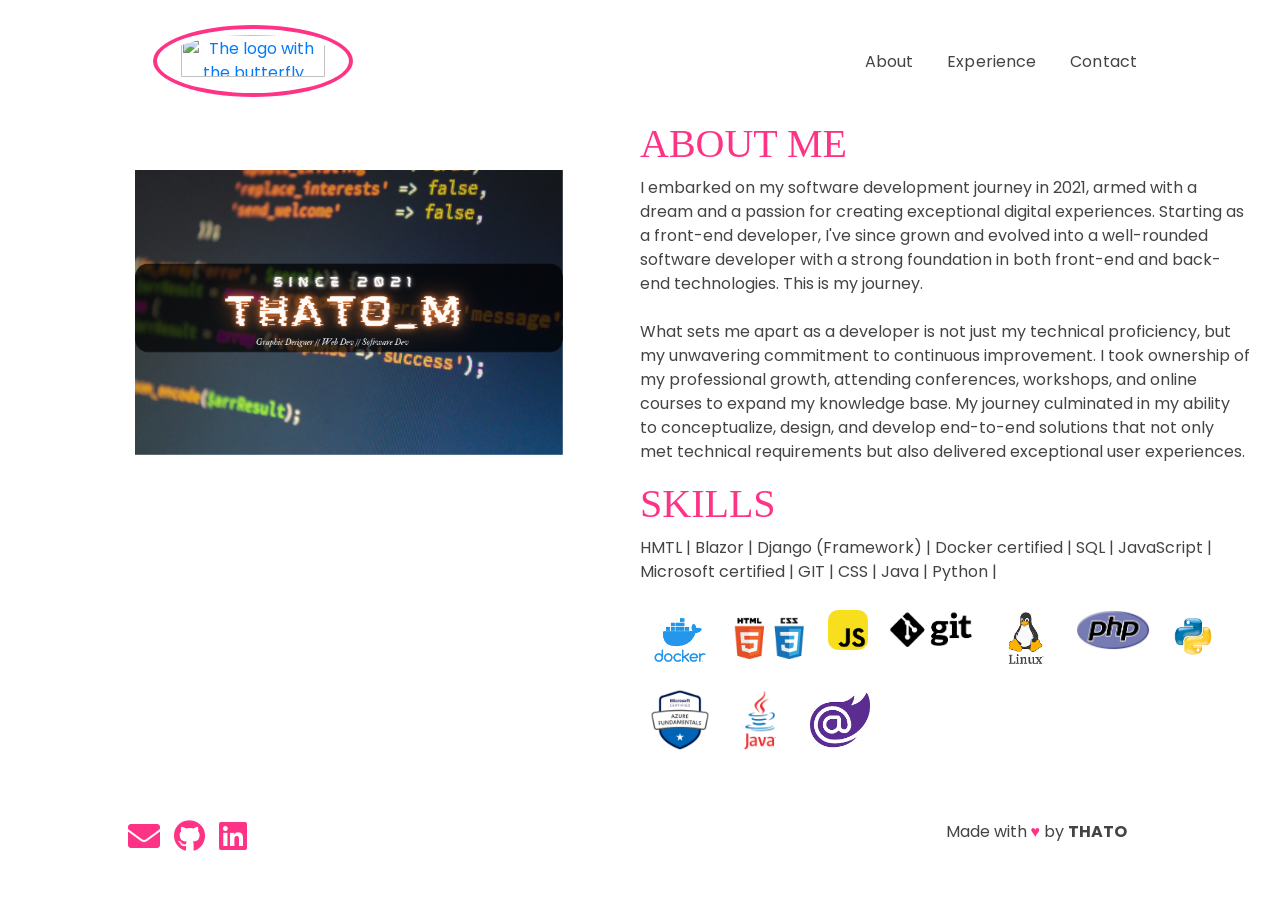
==== about.html @ 49dbb166 "Created more styling for the pages and added more images and icons" ====
<html>

<head>
        <meta http-equiv="Pragma" content="no-cache">
        <meta http-equiv="Expires" content="-1">
        <meta http-equiv="CACHE-CONTROL" content="NO-CACHE">
    
    
    
    <link rel="stylesheet" href="https://cdnjs.cloudflare.com/ajax/libs/animate.css/3.7.2/animate.min.css">
    <link rel="stylesheet" href="https://stackpath.bootstrapcdn.com/bootstrap/4.4.1/css/bootstrap.min.css">
    <link rel="stylesheet" href="/css/style.css">
    <meta charset="utf-8">
    <meta name="viewport" content="width=device-width, initial-scale=1.0, shrink-to-fit=yes">
    <meta charset="utf-8" />
    <link rel="stylesheet" href="https://use.fontawesome.com/releases/v5.5.0/css/all.css"
        integrity="sha384-B4dIYHKNBt8Bc12p+WXckhzcICo0wtJAoU8YZTY5qE0Id1GSseTk6S+L3BlXeVIU" crossorigin="anonymous">
    <meta name="Description"
    content="THATO MUKHAVHLI SOFTWARE DEVELOPER"/>
    <title>About | Thato Mukhavhuli</title>
    <link rel="icon" type="image/png" href="images/thato3.png">
    <link rel="apple-touch-icon" href="images/formal.jpg">
    <meta name="apple-mobile-web-app-status-bar" content="#FF3385">
    <meta name="theme-color" content="#FFE1C4">
    <script src="assets/js/app.js"></script>
    <link rel="manifest" href="manifest.json">
</head>

<body id="index-body" style="overflow: hidden;">
    <div>
        <nav class="nav-desk">
            <center>
                <div class="nav-logo">
                    <a href="index.html"><img id="logo" src="/images/thato3.png" alt = "The logo with the butterfly"></a>
                </div>
                <div class="nav-items">
                    <ul>
                        <li><span><a href="about.html">About</a></span></li>
                        <li><span><a href="work.html">Experience</a></span></li>
                        <li><span><a href="contact.html">Contact</a></span></li>
                    </ul>
                </div>

            </center>
        </nav>
        <div class="animated fadeIn row" style="width:100vw;animation-duration: 1.5s;">
            <div class="col-md-6" id="left-hero">
                <img id="hero-img" src="images/Now.png" alt="My career advert">
            </div>
            <br>
            <div class="col-md-6" id="hero-right">
                <h2>ABOUT ME</h2>
                <p>
                    I embarked on my software development journey in 2021, armed with a dream and a passion for creating exceptional digital experiences. Starting as a front-end developer, I've since grown and evolved into a well-rounded software developer with a strong foundation in both front-end and back-end technologies. This is my journey.
                <br>
                <br>
                    What sets me apart as a developer is not just my technical proficiency, but my unwavering commitment to continuous improvement. I took ownership of my professional growth, attending conferences, workshops, and online courses to expand my knowledge base.
                    My journey culminated in my ability to conceptualize, design, and develop end-to-end solutions that not only met technical requirements but also delivered exceptional user experiences.
                </p>


                <div class="skills_text">
                <h2>SKILLS</h2>
                <p>
                 HMTL | Blazor | Django (Framework) | Docker certified | SQL
                | JavaScript | Microsoft certified | GIT | CSS | Java | Python | 
                </p>
            
                <div class="skills_icon">
                    <img src="images/icons/docker.png"
                        style="display:block; border-radius: 10px; float: left; height: 60px; margin: 10px;" alt = "docker"/>
                    <img src="images/icons/htmlcss.png"
                        style="display:block; border-radius: 10px; float: left; height: 60px; margin: 10px;" alt = "htmlcss"/>
                    <img src="images/icons/javascript.png"
                        style="display:block; border-radius: 10px; float: left; height: 40px; margin: 10px;" alt = "javascript"/>
                    <img src="images/icons/git1.png"
                        style="display:block; border-radius: 10px; float: left; height: 40px; margin: 10px;" alt = "git1" />
                    <img src="images/icons/linux.png"
                        style="display:block; border-radius: 10px; float: left; height: 60px; margin: 10px;" alt = "linux"/>
                    <img src="images/icons/php.png"
                        style="display:block; border-radius: 10px; float: left; height: 40px; margin: 10px;" alt = "php"/>
                    <img src="images/icons/python.jpg"
                        style="display:block; border-radius: 10px; float: left; height: 60px; margin: 10px;"alt = "python" />
                    <img src="images/icons/az-900.png"
                        style="display:block; border-radius: 10px; float: left; height: 60px; margin: 10px;" alt = "az-900"/>
                    <img src="images/icons/java.png"
                        style="display:block; border-radius: 10px; float: left; height: 60px; margin: 10px;" alt = "java"/>
                    <img src="images/icons/blazor.png"
                        style="display:block; border-radius: 10px; float: left; height: 60px; margin: 10px;" alt = "blazor"/>
               
                    </div>
                </div>
            </div>
            <div class="footer-full  fadeIn delay-2s">
                <div id="contact-social" class="social-icons" style="display: inline;">
                    <a target="_blank" href="mailto:thatomillicent0@gmail.com"><i class="fas fa-envelope"></i></a>
                    <a target="_blank" href="https://github.com/ThatoTay"><i class="fab fa-github"></i></a>
                    <a target="_blank" href="www.linkedin.com/in/thato-mukhavhuli-5109551b0"><i class="fab fa-linkedin"></i></a>
                </div>
                <div class="footer-credits">
                    Made with <span style="color:#ff3385">♥</span> by <a
                    href="https://github.com/ThatoTay">THATO</a>
                </div>
            </div>

        </div>
    </div>
    <div class="menu-wrap">
        <input type="checkbox" class="toggler">
        <div class="hamburger">
            <div></div>
        </div>
        <div class="menu">
            <div>
                <div>
                    <ul>
                        <li><a href="index.html" style="text-decoration: line-through;">Home</a></li>
                        <li><a href="about.html">About</a></li>
                        <li><a href="work.html">Experience</a></li>
                        <li><a href="contact.html">Contact</a></li>
                    </ul>
                </div>
            </div>
        </div>
    </div>
</body>

</html>
---- css/style.css ----
@import url('https://fonts.googleapis.com/css?family=Poppins&display=swap');
@import url('https://fonts.googleapis.com/css2?family=Alegreya&display=swap');


@font-face {
    font-family: CircularStd;
    src: url(assets/fonts/CircularStd-Bold.eot);
    src: url("assets/fonts/CircularStd-Bold.eot?#iefix") format("embedded-opentype"), url("assets/fonts/CircularStd-Bold.woff") format("woff"), url("assets/fonts/CircularStd-Bold.ttf") format("truetype"), url("assets/fonts/CircularStd-Bold.svg#bcc26993292869431e54c666aafa8fcd") format("svg");
}

body {
    font-family: 'Poppins', sans-serif;
    color: var(--light-text-color);
    overflow-x: hidden;
}

.animated.bounce.delay-4s.learn-btn {
    background-color: #ff3385;
}
.skills_icon {
    align-items: right;
}
.skills_text {
    align-items: right; 
}
 h2{
    font-family: "museo-slab";
    font-size: 40px;
    font-weight:90;
    color: #ff3385;
    font-style: bold;
}


strong {
    color: #ff3385;
}

.sci-bono li i{
    font-size: 10px; 
    color: #ff3385;
   
}

.front_end p {
    margin-bottom: 0px;
    margin: 0;      
    padding: 0;      
}

.resume-button {
    display: inline-block;
    padding: 10px 20px;
    background-color: #ff3385; 
    color: #fff; 
    text-decoration: none;
    border-radius: 5px; 
    font-weight: bold;
}

.resume-button:hover {
    background-color: lightpink;
    color: white;
}


:root {
    --primary-color: none;
    --overlay-color: rgba(255, 255, 255, 0.9);
    --menu-speed: 0.75s;
    --light-text-color: #444;
    --black-color: #000;
    --white-color: #fff;
    --hero-color: black;
}
.work-hero-card{
    display: block;
    margin:0 auto;
    width:80%;
    background: #fff;
    align-items: center;
    padding:0;
    padding-bottom: 15px;
    box-shadow: 1px 1px 20px #00000025;
    cursor: pointer;
    transition: all 1s;
    height: 100%;
    
}
#work-text{
    text-align: center;
    font-size: 1.5em;
}
.work-hero-card h1{
    padding-top: 20px;
    text-align: center;
    font-size: 0.8em;
    font-weight: bold;
}
.work-hero-card:hover{
    width:85%;
    box-shadow: 0px 0px 20px #88888875;
    animation:zoom 1s;

}
.work-card-hero-img{
    width:100%;
    display: block;
    border-bottom: none;
    margin:0 auto;
    left:0;
    right: 0;
}
.work-double-row{
    padding-left:120px;
    padding-right: 120px;
    margin-top: 80px;
}
.project-star {
    position: absolute;
    background: #ffff0080;
    border-radius: 50px;
    padding: 2px 6px;
    font-size: 0.8em;
    top: 40px;
    right: 0;
}

.project-star-mobile {
    display: none;
    background: #ffff0080;
    border-radius: 50px;
    padding: 2px 6px;
    width: 50%;
    margin-bottom: 10px;
    text-align: center;
    font-size: 0.8em;

}

#work-row {
    padding-left: 135px;
    padding-right: 135px;
    width: 100vw;
}

.work-hero {
    border-radius: 10px;
    width: 90%;
    transition: width 1s;
}
.work-hero:hover{
    width: 95%;
}

.work-des {
    padding-top: 40px;
    

}

.work-des h1 {
    font-weight: bold;
    font-size: 40px;
    font-family: 'Alegreya';
    color: #ff3385;
    align-items: center;
    letter-spacing: 0.5;
    margin-top: 100px;
}

.work-des p {
    text-align: justify;
    font-weight: 100;
}

.work-hero-img {
    width: 100%;
    border-radius: 10px;
}


.partners {
    height: 50px;
    margin-right: 20px;
}

#partner-logo {
    height: 40px;
    cursor: pointer;
    transition: all 1s;
}

#partner-logo:hover {
    box-shadow: 0px 0px 10px #444;
}

.work-read {
    float: right;
    font-size: 0.8em;
}

.work-read:hover {
    background: #444;
    color: white !important;
    border: 2px solid #444 !important;
}



.comingsoon h1 {
    font-size: 3em;
}

.comingsoon {
    position: absolute;
    margin: auto;
    top: 0;
    text-align: center;
    right: 0;
    bottom: 0;
    left: 0;
    height: 10em;
    animation: opac 0.1s ease-in-out 5;
}

.comingsoon a {
    color: #444;
    font-weight: bold;
    text-decoration: none;
    transition: font-size 1s;
}

.comingsoon a:hover {
    color: blue;
    font-size: 1.5em;
}

.social-icons a {
    color: #ff3385;
    text-decoration: none;
    transition: all 1s;
}

.social-icons a:hover {
    color: var(--light-text-color);
}

.nav-items ul li span a {
    color: #444;
    text-decoration: none;

}

li span a:hover {
    color: #444;
    text-decoration: none;
}

.copyright-legal {
    font-size: 1.1em;
    color: #444;
    letter-spacing: 0px;
    text-align: left;
}

.legal-links {
    text-decoration: none;
    font-weight: bold;
    transition: all 1s;
}

.legal-links:hover {
    text-decoration: none;
    color: blue;
}

.legal a,
.legal a:hover,
.legal a:active {
    color: #444;
    text-decoration: none;
}

.privacy-policy h1 {
    font-size: 2.5em;
 
    font-weight: bold;
    letter-spacing: 0.1rem;
}

.privacy-policy h2 {
    font-size: 25px;
    font-family: 'CircularStd';
}

.legal-des {
    text-align: justify;
    font-weight: 500;
}

.legal-des strong {
    font-weight: 900;
}

.privacy-policy p {
    padding-right: 13vw;
    letter-spacing: 0.8px;
}

.nav-desk {
    height: 10vh;
    display: block;
    width: 80vw;
    margin: auto;

    margin-top: 20px;
    left: 0;
    right: 0;
}

.nav-logo {
    height: 100%;
    float: left;
}

.menu-wrap {
    position: fixed;
    top: 50px;
    right: 50px;
    z-index: 1;
    display: none;
}

.menu-wrap .toggler {
    position: absolute;
    top: 0px;
    right: 0;
    z-index: 2;
    cursor: pointer;
    width: 50px;
    height: 50px;
    opacity: 0;
}

.menu-wrap .hamburger {
    position: absolute;
    top: 0;
    right: 0;
    z-index: 1;
    width: 60px;
    height: 60px;
    padding: 1rem;
    background: var(--primary-color);
    display: flex;
    align-items: center;
    justify-content: center;
}

/* Hamburger Line */
.menu-wrap .hamburger>div {
    position: relative;
    flex: none;
    width: 100%;
    height: 2px;
    z-index: 1;
    background: black;
    display: flex;
    align-items: center;
    justify-content: center;
    transition: all 0.4s ease;
}

/* Hamburger Lines - Top & Bottom */
.menu-wrap .hamburger>div::before,
.menu-wrap .hamburger>div::after {
    content: '';
    position: absolute;
    z-index: 1;
    top: -10px;
    width: 100%;
    height: 2px;
    background: inherit;
}

/* Moves Line Down */
.menu-wrap .hamburger>div::after {
    top: 10px;
}

/* Toggler Animation */
.menu-wrap .toggler:checked+.hamburger>div {
    transform: rotate(135deg);
}

/* Turns Lines Into X */
.menu-wrap .toggler:checked+.hamburger>div:before,
.menu-wrap .toggler:checked+.hamburger>div:after {
    top: 0;
    transform: rotate(90deg);
}

/* Rotate On Hover When Checked */
.menu-wrap .toggler:checked:hover+.hamburger>div {
    transform: rotate(225deg);
}

/* Show Menu */
.menu-wrap .toggler:checked~.menu {
    visibility: visible;
}

.menu-wrap .toggler:checked~.menu>div {
    transform: scale(1);
    transition-duration: var(--menu-speed);
}

.menu-wrap .toggler:checked~.menu>div>div {
    opacity: 1;
    transition: opacity 0.4s ease 0.4s;
}

.menu-wrap .menu {
    position: fixed;
    top: 0;
    right: 0;
    width: 100%;
    height: 100%;
    z-index: 1;
    visibility: hidden;
    overflow: hidden;
    display: flex;
    align-items: center;
    justify-content: center;
}

.menu-wrap .menu>div {
    background: var(--overlay-color);
    border-radius: 50%;
    width: 200vw;
    height: 200vw;
    display: flex;
    flex: none;
    align-items: center;
    justify-content: center;
    transform: scale(0);
    transition: all 0.4s ease;
}

.menu-wrap .menu>div>div {
    text-align: center;
    max-width: 90vw;
    max-height: 100vh;
    opacity: 0;
    transition: opacity 0.4s ease;
}

.menu-wrap .menu>div>div>ul>li {
    list-style: none;
    color: var(--white-color);
    font-size: 1.5rem;
    padding: 1rem;
}

.menu-wrap .menu>div>div>ul>li>a {
    color: inherit;
    text-decoration: none;
    transition: color 0.4s ease;
}


.legal {
    position: absolute;
    bottom: 25px;
    right: 25px;
}


.hero-tag {
    margin-top: 20vh;
    text-align: left;
    font-size: 4.5em;
    font-weight: bold;
    color: #ff3385;
    font-family: 'CircularStd', sans-serif;
}

.contact-hero {
    margin-top: 0vh;
    font-size: 3.5em;
}

.hero-des {
    padding-right: 20px;
    text-align: justify;
    /* font-weight: 800; */
    letter-spacing: 0.3;
}

.contact-des {
    letter-spacing: 0.2;
}

.input-container {
    padding: 10px 0px;
}

.form-group {
    margin-bottom: 1rem;
}

label {
    display: inline-block;
    margin-bottom: 0.5rem;
}

.form-control {
    height: calc(2.25rem + 2px);
    padding: .5rem .75rem;
    width: 90%;
    font-size: 1rem;
    line-height: 1.5;
    color: #495057;
    background: none;
    border: none;
    border-bottom: 2px solid #444;
    border-radius: 0rem;
    transition: all .5s ease-in-out;
    outline: none;
}

.form-control:focus {
    outline: none;
    border-bottom: 2px solid blue;
    box-shadow: none;
}

.form-control:hover {
    background: whitesmoke;
}

/* input:focus, textarea:focus, select:focus{
    outline: none;
} */
.learn-btn {
    padding: 5px 10px;
    background: var(--light-text-color);
    color: white;
    border: 2px solid var(--light-text-color);
    letter-spacing: 0.1;
    transition: all 1s;
}

.contact-des a {
    text-decoration: none;
    color: #444;
    transition: color 1s;
}

.contact-des a:hover {
    color: blue;
}

.learn-btn:hover {
    background: blue;
    border: 2px solid blue;
}

.contact-btn {
    margin-left: 6px;
    padding: 5px 10px;
    color: var(--light-text-color);
    background: none;
    border: 2px solid var(--light-text-color);
    transition: all 1s;
}

.contact-btn:hover {
    color: #ff3385;
    border: 2px solid #ff3385;
}

#hero-img {
    margin-top: 50px;
    width: 90%;
}

#left-hero {
    padding-left: 150px;
}

#logo {
    margin-top: 5px;
    height: 80%;
    padding: 6px;
    border: 4px solid #ff3385;
    border-radius: 50%;
}

/* .nav-items{
    color:black;
    float:right;
} */
ul {
    float: right;
    /* color:white; */
    list-style: none;
    padding: 30px 0px;
}

li {
    /* text-transform: uppercase; */
    display: inline;
    font-size: 16px;
    letter-spacing: 0.1;
    padding: 0px 15px;
}


.zenith-experience {
    list-style: none;
    padding: 0;
    margin: 15px 0 0 0;
    width: 100%;              
    font-family: sans-serif;
}

.zenith-experience li {
    display: block;          
    padding: 12px 0 12px 20px;
    border-bottom: 1px solid #ddd;
    position: relative;
    font-size: 15px;
    text-align: left;
}

.zenith-experience li::before {
    content: "•";
    position: absolute;
    left: 0;
}

.zenith-experience li:last-child {
    border-bottom: none;
}

.experience-container {
    width: 80%;
    max-width: 800px;
    margin: 0 auto;
    font-family: Arial, sans-serif;
    line-height: 1.6;
}

.experience-block {
    margin-bottom: 40px;
    padding: 20px;
    background: #f7f9fc;
    border-radius: 12px;
    text-align: left;
    box-shadow: 0 4px 12px rgba(0,0,0,0.05);
}

.experience-block strong {
    display: block;
    font-size: 18px;
    margin: 10px 0;
}

.desc {
    margin: 10px 0 15px;
}


.social-icons {
    margin-top: 30%;
}


.resume-button {
    display: inline-block;
    padding: 10px 22px;
    background: #1DBBE0;
    color: white;
    border-radius: 8px;
    text-decoration: none;
    font-weight: bold;
    margin-bottom: 30px;
    transition: 0.3s;
}

    .resume-button:hover {
        background: #1297b7;
    }


.footer-full {
    width: 80vw;
    margin: 0 auto;
    padding: 30px 10px;
    padding-top: 100px;
    position: relative;
    bottom: 0;
    left: 0;
    right: 0;
}

.footer-credits {
    float: right;
}

.footer-credits a {
    color: #444;
    font-weight: bold;
    text-decoration: none;
    transition: all 1s;
}

.footer-credits a:hover {
    color: blue;
    text-decoration: none;
    font-weight: bold;
}

.social-icons i {
    font-size: 2em;
    /* font-weight: 100; */
    padding: 0px 5px;
}

li span {
    position: relative;
    /* display: block; */
    cursor: pointer;
}

li span:before,
li span:after {
    content: '';
    position: absolute;
    width: 0%;
    height: 1px;
    top: 50%;
    margin-top: -0.5px;
    background: var(--black-color);
}

li span:before {
    left: -2.5px;
}

li span:after {
    right: 2.5px;
    background: var(--black-color);
    transition: width 0.8s cubic-bezier(0.22, 0.61, 0.36, 1);
}

.footer-full {
    padding-top: 60px;
}

li span:hover:before {
    background: #ff3385;
    width: 100%;
    transition: width 0.5s cubic-bezier(0.22, 0.61, 0.36, 1);
}

li span:hover:after {
    background: transparent;
    width: 100%;
    transition: 0s;
}

#index-body {
    /* background: url('assets/img/mobile.png'); */
    background-size: cover;
    background-repeat: no-repeat;
    background-position: center;
}

/* Tablets */
@media (min-width: 768px) and (max-width: 1024px) {
    #left-hero {
        padding-left: 80px;
        flex: 0 0 100% !important;
        max-width: 100% !important;

    }

    #work-row {
        padding-left: 50px;
        padding-right: 50px;
    }

    .work-hero {
        width: 100%;
    }

    #hero-right {
        display: none;
    }
    .work-double-row{
        padding-left: 30px;
        padding-right: 30px;
    }
    #index-body {
/*         background: url('assets/img/mobile.png'); */
        background-size: cover;
        background-repeat: no-repeat;
        background-position: center;
        height: 100vh;
        width: 100vw;
    }
    /* .work-double-row{
        padding-left: 50px;
        padding-right: 50px;
    } */

}

/* #logo {
    display: none;
} */

@media only screen and (max-width: 768px) {

    /* For mobile phones: */
    .nav-items {
        width: 0;
        height: 0;
        display: none;
    }
    .work-double-row{
        padding:30px 20px;
        padding-bottom: 0;
    }
    .work-hero-card{
        width:100%;
        margin-bottom: 25px;
    }
    #row-3{
        margin-top: 0px;
        padding:0 20px;
    }
    #index-body {
/*         background: url('assets/img/mobile.png'); */
        background-size: cover;
        background-repeat: no-repeat;
        background-position: center;
        height: 100vh;
    }

    #left-hero {
        padding-left: 50px;
        ;
    }

    #work-row {
        padding-right: 0;
        padding-left: 30px;
    }

    .work-des h1 {
        text-align: center;
    }

    .work-read {
        float: none;
    }

    #logo {
        display: none;
        /* height: 65%;
        margin-top: 28px; */
    }

    .hero-tag {
        margin-top: 20vh;
        font-size: 4em;
    }

    #hero-right {
        display: none;
    }

    .hero-des {
        padding-right: 20px;
    }

    .menu-wrap {
        display: block;
    }

    .menu ul li {
        display: block !important;
    }

    .menu ul li a {
        color: var(--black-color) !important;
    }

    .menu-wrap .hamburger {
        z-index: 2;
    }

    .menu-wrap .toggler {
        z-index: 3;
    }

    .contact-hero {
        margin-top: 10vh;
    }

    .footer-full {
        text-align: center;
        padding-top: 40px !important;
    }

    #contact-social {
        margin-top: 10%;
    }

    .footer-credits {
        display: block;
        text-align: center;
        padding-top: 10px;
        float: none;
    }

    #legal-hero {
        margin-top: 5vh !important;
        text-align: left;
    }

    #legal-hero-des {
        padding-right: 10px;
        text-align: left;
        font-size: 0.8em;
    }

    .privacy-policy p {
        padding-right: 1vw;
        /* text-align: left; */
    }

    .project-star {
        display: none;
    }

    .project-star-mobile {
        display: block;
    }
}


::-webkit-scrollbar {
    width: 5px;
}

/* Track */
::-webkit-scrollbar-track {
    background: white;

}

/* Handle */
::-webkit-scrollbar-thumb {
    background: #444;
    border-radius: 50px;

}

/* Handle on hover */
::-webkit-scrollbar-thumb:hover {
    background: #555;

}
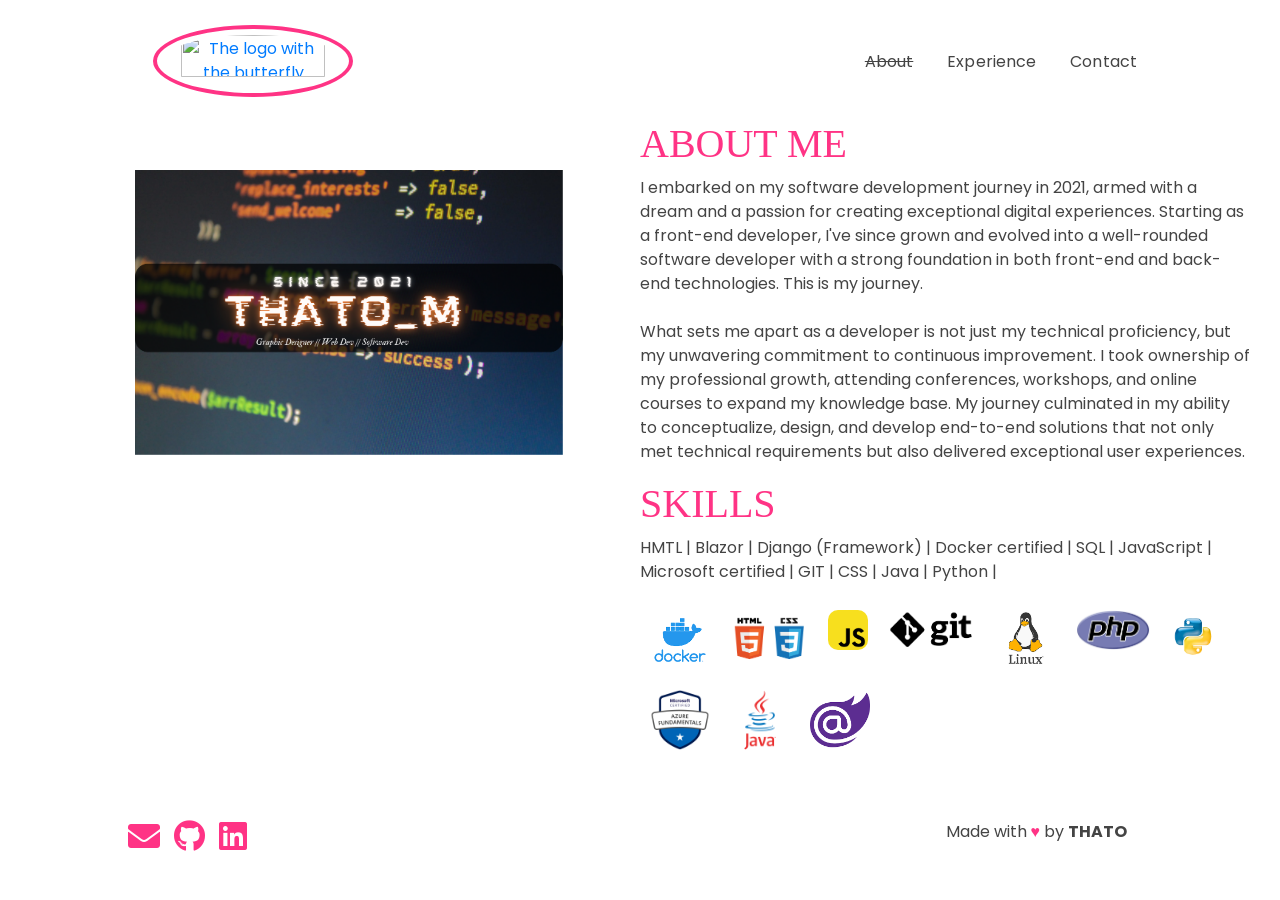
==== commit d8adba26: "managed to fix the contact page so that it links to my gmail account" ====
--- a/about.html
+++ b/about.html
@@ -4,26 +4,24 @@
         <meta http-equiv="Pragma" content="no-cache">
         <meta http-equiv="Expires" content="-1">
         <meta http-equiv="CACHE-CONTROL" content="NO-CACHE">
-    
-    
-    
-    <link rel="stylesheet" href="https://cdnjs.cloudflare.com/ajax/libs/animate.css/3.7.2/animate.min.css">
-    <link rel="stylesheet" href="https://stackpath.bootstrapcdn.com/bootstrap/4.4.1/css/bootstrap.min.css">
-    <link rel="stylesheet" href="/css/style.css">
-    <meta charset="utf-8">
-    <meta name="viewport" content="width=device-width, initial-scale=1.0, shrink-to-fit=yes">
-    <meta charset="utf-8" />
-    <link rel="stylesheet" href="https://use.fontawesome.com/releases/v5.5.0/css/all.css"
-        integrity="sha384-B4dIYHKNBt8Bc12p+WXckhzcICo0wtJAoU8YZTY5qE0Id1GSseTk6S+L3BlXeVIU" crossorigin="anonymous">
-    <meta name="Description"
-    content="THATO MUKHAVHLI SOFTWARE DEVELOPER"/>
-    <title>About | Thato Mukhavhuli</title>
-    <link rel="icon" type="image/png" href="images/thato3.png">
-    <link rel="apple-touch-icon" href="images/formal.jpg">
-    <meta name="apple-mobile-web-app-status-bar" content="#FF3385">
-    <meta name="theme-color" content="#FFE1C4">
-    <script src="assets/js/app.js"></script>
-    <link rel="manifest" href="manifest.json">
+
+        <link rel="stylesheet" href="https://cdnjs.cloudflare.com/ajax/libs/animate.css/3.7.2/animate.min.css">
+        <link rel="stylesheet" href="https://stackpath.bootstrapcdn.com/bootstrap/4.4.1/css/bootstrap.min.css">
+        <link rel="stylesheet" href="../css/style.css">
+        <meta charset="utf-8">
+        <meta name="viewport" content="width=device-width, initial-scale=1.0, shrink-to-fit=yes">
+        <meta charset="utf-8" />
+        <link rel="stylesheet" href="https://use.fontawesome.com/releases/v5.5.0/css/all.css"
+            integrity="sha384-B4dIYHKNBt8Bc12p+WXckhzcICo0wtJAoU8YZTY5qE0Id1GSseTk6S+L3BlXeVIU" crossorigin="anonymous">
+        <meta name="Description"
+        content="THATO MUKHAVHLI SOFTWARE DEVELOPER"/>
+        <title>About | Thato Mukhavhuli</title>
+        <link rel="icon" type="image/png" href="images/thato3.png">
+        <link rel="apple-touch-icon" href="images/formal.jpg">
+        <meta name="apple-mobile-web-app-status-bar" content="#FF3385">
+        <meta name="theme-color" content="#FFE1C4">
+        <script src="assets/js/app.js"></script>
+        <link rel="manifest" href="manifest.json">
 </head>
 
 <body id="index-body" style="overflow: hidden;">
@@ -31,11 +29,11 @@
         <nav class="nav-desk">
             <center>
                 <div class="nav-logo">
-                    <a href="index.html"><img id="logo" src="/images/thato3.png" alt = "The logo with the butterfly"></a>
+                    <a href="index.html"><img id="logo" src="../images/thato3.png" alt = "The logo with the butterfly"></a>
                 </div>
                 <div class="nav-items">
                     <ul>
-                        <li><span><a href="about.html">About</a></span></li>
+                        <li><span><a href="about.html" style="text-decoration: line-through;">About</a></span></li>
                         <li><span><a href="work.html">Experience</a></span></li>
                         <li><span><a href="contact.html">Contact</a></span></li>
                     </ul>
@@ -45,7 +43,7 @@
         </nav>
         <div class="animated fadeIn row" style="width:100vw;animation-duration: 1.5s;">
             <div class="col-md-6" id="left-hero">
-                <img id="hero-img" src="images/Now.png" alt="My career advert">
+                <img id="hero-img" src="../images/Now.png" alt="My career advert">
             </div>
             <br>
             <div class="col-md-6" id="hero-right">
--- a/css/style.css
+++ b/css/style.css
@@ -63,6 +63,14 @@
     color: white;
 }
 
+ .network-background-canvas {
+        position: fixed;
+        top: 0;
+        left: 0;
+        width: 100%;
+        height: 100%;
+        z-index: -1000;
+    }
 
 :root {
     --primary-color: none;
@@ -155,7 +163,6 @@
 
 .work-des {
     padding-top: 40px;
-    
 
 }
 
@@ -616,56 +623,95 @@
     padding: 0px 15px;
 }
 
-
-.zenith-experience {
+/* thato start with work.html */
+.career-container {
+    width: 100%;
+    max-width: 1100px;
+    margin: 0 auto;
+    padding: 40px 20px;
+}
+
+.career-grid {
+    display: grid;
+    grid-template-columns: repeat(auto-fit, minmax(320px, 1fr));
+    gap: 50px;
+}
+
+.career-card {
+    padding: 25px;
+    background: #f7f9fc;
+    border-radius: 14px;
+    box-shadow: 0 6px 18px rgba(0, 0, 0, 0.06);
+    transition: transform 0.2s ease, box-shadow 0.2s ease;
+}
+
+.career-card:hover {
+    transform: translateY(-4px);
+    box-shadow: 0 10px 25px rgba(0, 0, 0, 0.08);
+}
+
+.career-date {
+    display: block;
+    color: #777;
+    margin-bottom: 8px;
+}
+
+.career-title {
+    display: block;
+    margin-bottom: 10px;
+}
+
+.career-description {
+    margin-bottom: 15px;
+}
+
+.career-list {
     list-style: none;
     padding: 0;
-    margin: 15px 0 0 0;
-    width: 100%;              
-    font-family: sans-serif;
-}
-
-.zenith-experience li {
-    display: block;          
-    padding: 12px 0 12px 20px;
-    border-bottom: 1px solid #ddd;
+    margin: 0;
+}
+
+.career-list li {
+    padding-left: 18px;
     position: relative;
-    font-size: 15px;
-    text-align: left;
-}
-
-.zenith-experience li::before {
+    margin-bottom: 8px;
+}
+
+.career-list li::before {
     content: "•";
     position: absolute;
     left: 0;
-}
-
-.zenith-experience li:last-child {
-    border-bottom: none;
-}
-
-.experience-container {
-    width: 80%;
-    max-width: 800px;
-    margin: 0 auto;
-    font-family: Arial, sans-serif;
-    line-height: 1.6;
-}
-
-.experience-block {
-    margin-bottom: 40px;
-    padding: 20px;
-    background: #f7f9fc;
-    border-radius: 12px;
-    text-align: left;
-    box-shadow: 0 4px 12px rgba(0,0,0,0.05);
-}
-
-.experience-block strong {
-    display: block;
-    font-size: 18px;
-    margin: 10px 0;
-}
+    color: #ff3385;
+}
+
+
+
+.resume-button {
+    display: inline-block;
+    margin-bottom: 30px;
+    padding: 10px 20px;
+    background: #ff3385;
+    color: white;
+    text-decoration: none;
+    border-radius: 8px;
+    transition: background 0.2s ease;
+}
+
+.resume-button:hover {
+    background: #e60073;
+}
+
+
+
+
+
+
+
+
+
+
+
+
 
 .desc {
     margin: 10px 0 15px;
